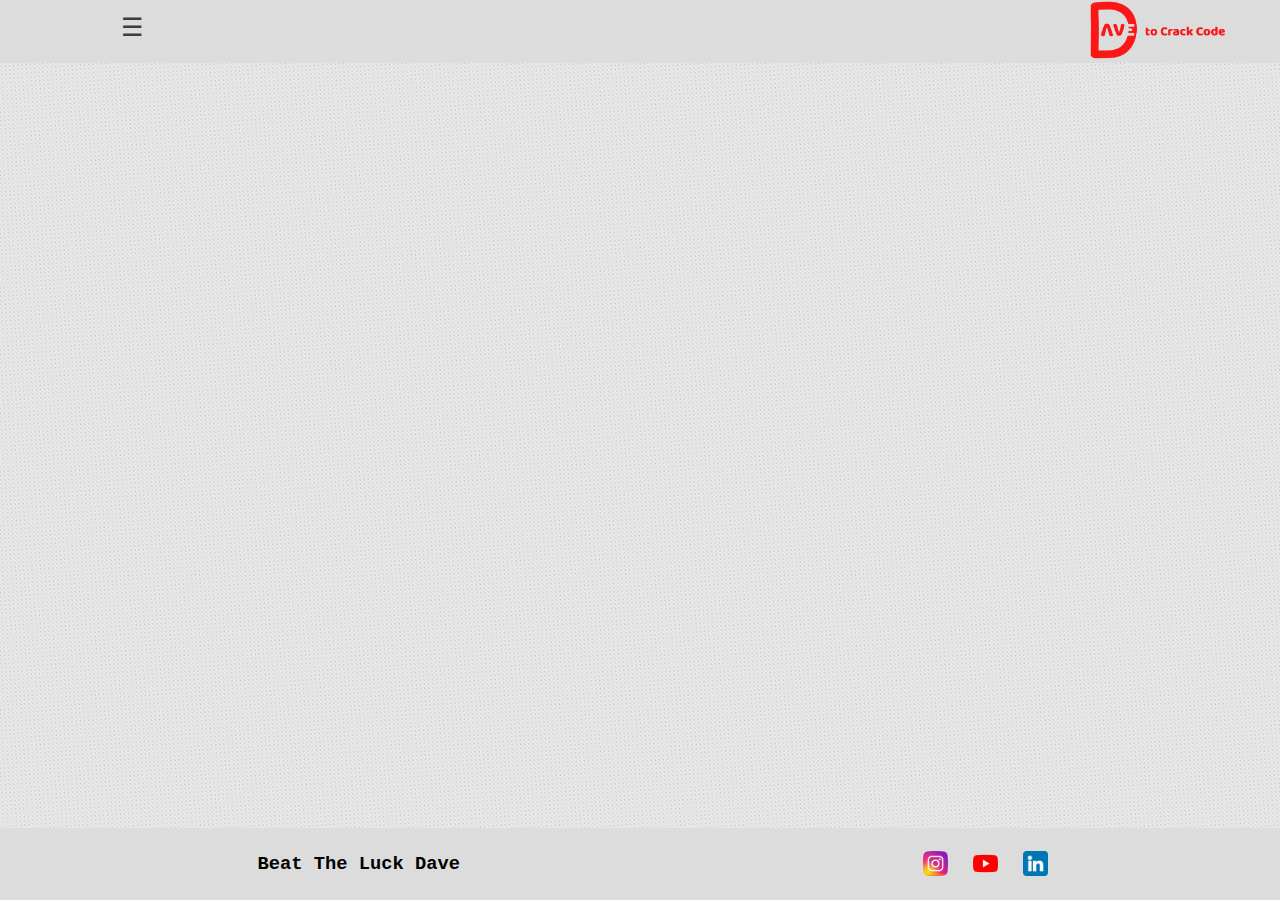
==== index.html @ b446f30b "CHECK" ====
<!DOCTYPE html>
<html lang="en">
<head>
	<link rel="stylesheet" type="text/css" href="style1.css">
	<meta charset="utf-8">
	<meta name="viewport" content="width=device-width, initial-scale=1">
	<title>   Dave</title>
	<link rel="icon" type="image/x-icon" href="favicon.png">

</head>
<body >
	<div class="header" style="background-color: #dcdcdc; opacity: 90%; height: 50px; width: 100%;">
		<div id="mySidepanel" class="sidepanel">
		<a href="javascript:void(0)" style="padding-top: 10px; font-size: larger" class="closebtn" onclick="closeNav()" > × </a>
		<a href="#" style="margin-top: 10%;" >Home</a>
		<a href="menu.html">DSA</a>
		<a href="editor.html">Contest Coding</a>
		<a href="https://www.youtube.com/channel/UC7bzV5BdSTXufiPwLRrjvxA">Youtube</a>
		<a href="#">Contact me</a>
	  </div>
	  <button class="openbtn" onclick="openNav()" style="margin-left: 8%; " >☰ </button>  
	  <div class="logoD"><a href="index.html"><img src="logo.png" ></a></div>
	</div>
	  
	  <script src="script.js"></script>

	

	<div class="videocontent" style="display: flex; flex-direction: row;flex-wrap: wrap;">
		 <div class="videointro">
		<iframe  height="100%" src="https://www.youtube.com/embed/videoseries?list=PLHgb6GkhKlUWlzO187oxshw6yWLvBXC2I" title="YouTube video player" frameborder="0" allow="accelerometer; autoplay; clipboard-write; encrypted-media; gyroscope; picture-in-picture; web-share" allowfullscreen></iframe>
		</div>
     	
		<div class="videointro">
		<iframe height="100%" src="https://www.youtube.com/embed/videoseries?list=PLHgb6GkhKlUWW0s3_kjiDQtAXgfC-4SKL" title="YouTube video player" frameborder="0" allow="accelerometer; autoplay; clipboard-write; encrypted-media; gyroscope; picture-in-picture; web-share" allowfullscreen></iframe>
		</div>
		 <div class="videointro">
			<iframe height="100%" src="https://www.youtube.com/embed/videoseries?list=PLHgb6GkhKlUVMMWCp6CO_YF1vpdt4wskd" title="YouTube video player" frameborder="0" allow="accelerometer; autoplay; clipboard-write; encrypted-media; gyroscope; picture-in-picture; web-share" allowfullscreen></iframe>
		</div>
		 
		<div class="videointro">
			<iframe  height="100%" src="https://www.youtube.com/embed/videoseries?list=PLHgb6GkhKlUVmZA383fqNXUKruZEX1KmG" title="YouTube video player" frameborder="0" allow="accelerometer; autoplay; clipboard-write; encrypted-media; gyroscope; picture-in-picture; web-share" allowfullscreen></iframe>	
		</div>
		
		<div class="videointro">
    		<iframe  height="100%" src="https://www.youtube.com/embed/ZSVUlV48TxI?autoplay=0&muted=1" title="YouTube video player" frameborder="0" allow="accelerometer; autoplay; clipboard-write; encrypted-media; gyroscope; picture-in-picture; web-share" allowfullscreen></iframe>
		</div>
		<div class="videointro">
    		<iframe height="100%" src="https://www.youtube.com/embed/RERYTy4vKmA" title="YouTube video player" frameborder="0" allow="accelerometer; autoplay; clipboard-write; encrypted-media; gyroscope; picture-in-picture; web-share" allowfullscreen></iframe>
        </div>


</div>
  




    	<div class="footer">
			<div class="bottomblock"> 
				Beat The Luck Dave
			</div> 
			<div class="socialmedia">
			<a href="https://www.instagram.com/dave_to_crack_code/"><img src="instagram.png" alt=""></a>
			<a href="https://www.youtube.com/channel/UC7bzV5BdSTXufiPwLRrjvxA"><img src="youtube.png" alt=""></a>
			<a href="https://www.linkedin.com/in/dave-to-crack-code/"><img src="linkedin.png" alt=""></a>
    	</div>
		</div>
		
	
	
	
</body>
</html>
---- style1.css ----
body {
	/* background-color: #202020; */
    font-family: 'Courier New', Courier, monospace;
	zoom: 125%;
	margin: 0px;
	padding: 0px;
	display: flex;
	flex-direction: column;
	justify-content: center;
	justify-items: center;
	/* align-items: center; */
	position: relative;
	background-image: url("bbg1.png");
	min-height: 80vh;
	/* height: fit-content; */
	background-repeat: no-repeat;
	background-attachment: fixed;
	background-position: center;
	background-size: cover;
	-ms-overflow-style: none;  /* Internet Explorer 10+ */
	scrollbar-width: none;  /* Firefox */
}
body::-webkit-scrollbar { 
    display: none;  /* Safari and Chrome */
}



.videointro{
	width: 50%;
	margin-top: 10px;
	margin-bottom: 10px;
	/* margin-left: 10px; */
	display: flex;
	flex-direction: row;
	float: left;
	justify-content: center;
}



/* Side panel */
.header{
	height: auto;
	font-size: 20px;
	position: sticky;
	top: 0px;
	z-index: 1;
}
.logoD{
    height: 55px;
	padding: 0px; 
	margin-right: 20px;
	display: flex;
	/* position: right; */
	/* flex-direction: row; */
	justify-content: right;
	/* width: 10%; */
}
.logoD img{
	height: 48px;
}

.sidepanel {
	width: 0;
	position: fixed;
	z-index: 1;
	/* height: 50%; */
	top: 0;
	left: 0;
	background-color: #dcdcdc;
	overflow-x: hidden;
	transition: 0.5s;
	/* padding-top: 60px; */
	/* padding-bottom: 40px; */
  }
  
 
  
  .sidepanel  a{
	height: 12%;
	display: block;
	transition: 0.3s;
	font-family: 'Courier New', Courier, monospace ;
	font-weight: bold;
	font-size: 25px;
	color: rgb(0, 0, 0);
	text-align: center;
	margin-left: 5px;
	text-decoration: none;
	/* height: 20px; */
	/* padding-top: 10%; */
	padding: 6%;
	/* margin-top: 15px; */
	

}
.sidepanel a:hover{
	font-size:27px;
	color: red;
}

  
  .sidepanel .closebtn {
	position: absolute;
	top: 0;
	right: 25px;
	font-size: 20px;
  }
  
  .openbtn {
	font-size: 20px;
	cursor: pointer;
	background-color: #dcdcdc;
	opacity: 80%;
	color: rgb(0, 0, 0);
	padding: 10px 15px;
	border: none;
	float: left;
  }

  
  .openbtn:hover {
	color: red;
	
  }
  /* ends here */

/*  DSA serial wise topic names css */

.serial{
	display: flex;
	flex-direction: column;
	/* margin-top: 2px; */
	justify-content: center;
	
	padding: 3%;
	font-size: 20px;
	font-weight: bolder;
	font-family: Verdana, Geneva, Tahoma, sans-serif;
	cursor: pointer;
	background-color: #000000;
	color: #ffffff;
	opacity: 70%;
	
}
.serial a{
	text-decoration: none;
	color: #ffffff;
	
}
.serial:hover {
	/* background-color: #000000; */
	opacity: 80%;
	/* font-size: large; */
	color:#ff0000;
	
}
#droparray{
	padding: 0px;
	margin: 0px;
	display: none;
 color: rgb(0, 0, 0);
	/* background-color: 000; */
	
}
#sorting{
	padding: 0px;
	margin: 0px;
	display: none;
 color: rgb(0, 0, 0);
	/* background-color: 000; */
	
}
#Searching{
	padding: 0px;
	margin: 0px;
	
	transition: 0.5s;
	display: none;
 color: rgb(0, 0, 0);
	/* background-color: 000; */
}
#Recursion{
	padding: 0px;
	margin: 0px;
	display: none;
 color: rgb(0, 0, 0);
	/* background-color: 000; */
}
#discriptionblock{
	/* transition: 0.51s; */
	
	display: none;
	width: 100%;
	height: 20%;
}
.discription{
	/* transition: 0.51s; */
	/* position: relative; */
	padding-top: 3%;
	padding-bottom: 3%;
	display: flex;
	font-family: Verdana, Geneva, Tahoma, sans-serif;
	height: 200px;
	width: 90%;
	margin-left: 5%;
	justify-content: center;
	background-color: #000000;
	opacity: 90%;
	color: rgb(255, 255, 255);
	
}
.discription_video{
	
	width: 40%;
	display: flex;
	float: left;
	flex-direction: row;
	justify-content: center;
	
}
.textdiscriptionvideo{
	/* transition: 0.51s; */
	
	display: flex;
	font-size: 15px;
    flex-wrap: wrap;
	height: 100%;
	margin-left: 10px;
	width: 40%;
	line-height: normal;
	/* padding-top: 5%; */
    /* background-color: #ffffff; */
}


#drop1 ul li a{
	width: 100%;
padding-top: 10px;
padding-bottom: 10px;
margin-top: 15px;
	display: block;
	text-decoration: none;
	color: antiquewhite;
}
#drop1 ul li a:hover{
	/* background-color: rgb(255, 255, 255); */
	color: red;
	opacity: 100%;
}


/* DSA serial ends here */

/* footer from here */
.footer{
	/* position: inherit;
top:80%; */
margin-top: auto;
/* bottom: 0px; */
	background-color: #dcdcdc;
	/* opacity: 80%; */
	display: flex;
    /* margin-top: 40px; */
	justify-content: center;
	
	text-align: center;
	width: 100%;
	height: auto;

}
.socialmedia{
	display: flex;
	/* flex-direction: row-; */
	justify-content: right;
	gap: 20px;
	width: auto;
	height: 30px;
	/* margin-left: 70%; */
	
}

.socialmedia img{
	height: 20px;
   padding-top: 18px;
}
 .socialmedia a{
	text-decoration: none;
 }
 .bottomblock{
	color: rgb(0, 0, 0);
	text-align:  left ;
	width: 50%;
	/* padding-top: 150px; */
	padding: 20px;
	font-size: 15px;
	font-weight: bold;
	
	
	
}

/* Fotter ends here */


/* code editor */


@media (max-width: 794px){
	body{
		background-image: url('bg790.png');
	}
	.serial{
		font-size: 15px;
	}
	.bottomblock{
		font-size: 10px;
	}
	.videointro{
		width: 80%;
		margin-left: 10%;
	}
	.socialmedia img{
		height: 15px;
	}
	.discription{
		flex-direction: column;
		height: 60%;
	}
	.discription_video{
		width: 90%;
		padding-left: 5%;
		margin-top: 10px;
		margin-bottom: 10px;
	}
	.textdiscriptionvideo{
		width: 90%;
	}
}
@media (max-width: 412px) {
	body{
		background-image: url('bg300.png');
	}
	
	
}
@media (max-width: 300px) {
	body{
		background-image: url('bg300.png');
	}
	
	
}
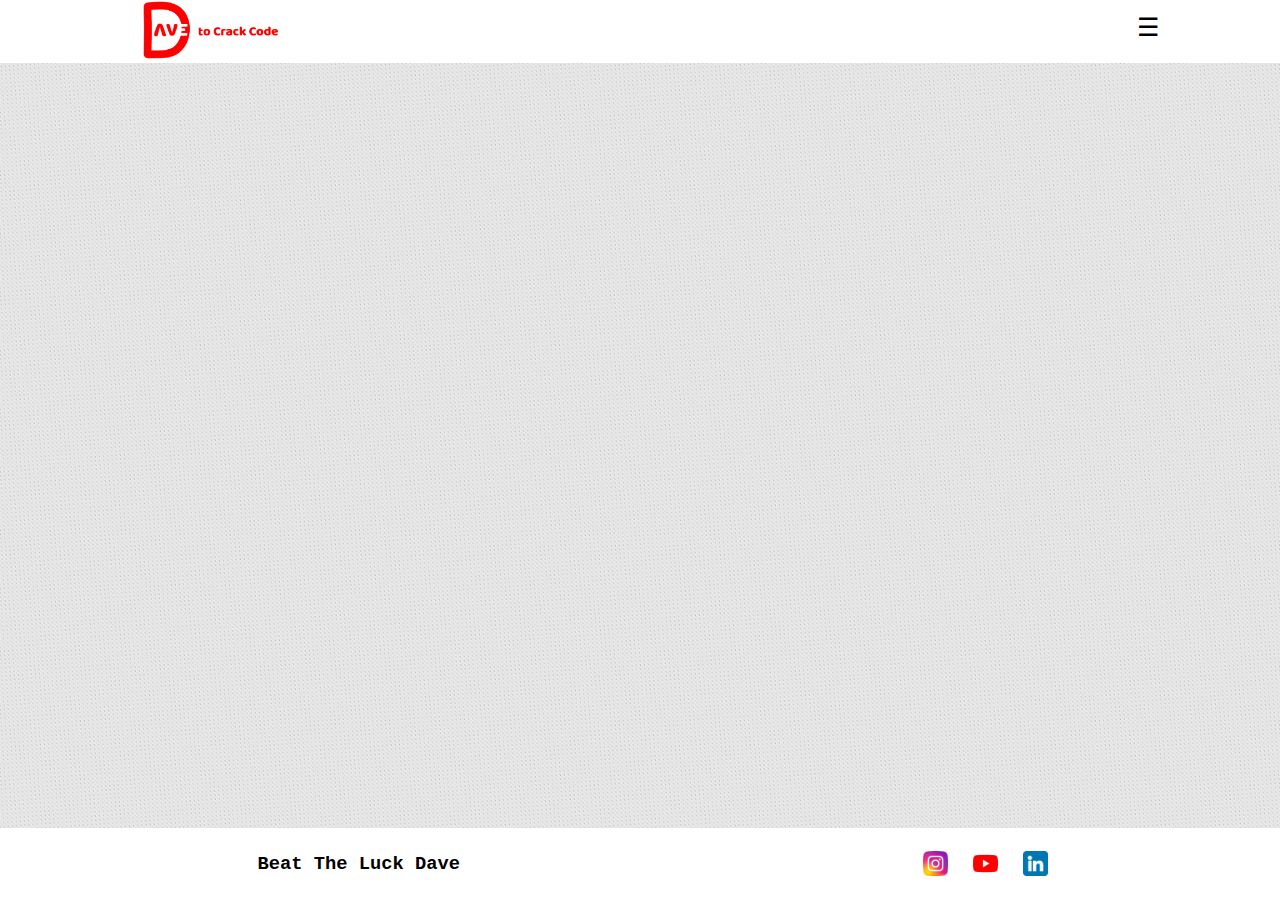
==== commit 6e90dccf: "change logo to left" ====
--- a/index.html
+++ b/index.html
@@ -4,22 +4,22 @@
 	<link rel="stylesheet" type="text/css" href="style1.css">
 	<meta charset="utf-8">
 	<meta name="viewport" content="width=device-width, initial-scale=1">
-	<title>   Dave</title>
+	<title>Dave</title>
 	<link rel="icon" type="image/x-icon" href="favicon.png">
 
 </head>
 <body >
-	<div class="header" style="background-color: #dcdcdc; opacity: 90%; height: 50px; width: 100%;">
+	<div class="header" style="background-color: #ffffff; opacity: 100%; height: 50px; width: 100%;">
 		<div id="mySidepanel" class="sidepanel">
 		<a href="javascript:void(0)" style="padding-top: 10px; font-size: larger" class="closebtn" onclick="closeNav()" > × </a>
-		<a href="#" style="margin-top: 10%;" >Home</a>
+		<a href="#" style="margin-top: 50px;" >Home</a>
 		<a href="menu.html">DSA</a>
 		<a href="editor.html">Contest Coding</a>
 		<a href="https://www.youtube.com/channel/UC7bzV5BdSTXufiPwLRrjvxA">Youtube</a>
 		<a href="#">Contact me</a>
 	  </div>
-	  <button class="openbtn" onclick="openNav()" style="margin-left: 8%; " >☰ </button>  
-	  <div class="logoD"><a href="index.html"><img src="logo.png" ></a></div>
+	  <div class="logoD"><a href="#"><img src="logo.png" ></a></div>
+	  <button class="openbtn" onclick="openNav()"  >☰ </button>  
 	</div>
 	  
 	  <script src="script.js"></script>
--- a/style1.css
+++ b/style1.css
@@ -50,11 +50,11 @@
 .logoD{
     height: 55px;
 	padding: 0px; 
-	margin-right: 20px;
+	margin-left: 10%;
 	display: flex;
 	/* position: right; */
-	/* flex-direction: row; */
-	justify-content: right;
+	float: left;
+	justify-content: left;
 	/* width: 10%; */
 }
 .logoD img{
@@ -67,8 +67,9 @@
 	z-index: 1;
 	/* height: 50%; */
 	top: 0;
-	left: 0;
-	background-color: #dcdcdc;
+	right: 0;
+	background-color: #ffffff;
+	opacity: 90%;
 	overflow-x: hidden;
 	transition: 0.5s;
 	/* padding-top: 60px; */
@@ -78,19 +79,19 @@
  
   
   .sidepanel  a{
-	height: 12%;
+	height: 9%;
 	display: block;
 	transition: 0.3s;
 	font-family: 'Courier New', Courier, monospace ;
 	font-weight: bold;
-	font-size: 25px;
+	font-size: 20px;
 	color: rgb(0, 0, 0);
 	text-align: center;
 	margin-left: 5px;
 	text-decoration: none;
 	/* height: 20px; */
 	/* padding-top: 10%; */
-	padding: 6%;
+	padding: 3%;
 	/* margin-top: 15px; */
 	
 
@@ -104,15 +105,20 @@
   .sidepanel .closebtn {
 	position: absolute;
 	top: 0;
-	right: 25px;
+	left: 25px;
 	font-size: 20px;
   }
   
   .openbtn {
+	display: flex;
+	position: fixed;
+	right: 8%;
+	/* top: 10px; */
+		/* margin-left: 62%; */
 	font-size: 20px;
 	cursor: pointer;
-	background-color: #dcdcdc;
-	opacity: 80%;
+	background-color: #ffffff;
+	/* opacity: 80%; */
 	color: rgb(0, 0, 0);
 	padding: 10px 15px;
 	border: none;
@@ -139,19 +145,19 @@
 	font-weight: bolder;
 	font-family: Verdana, Geneva, Tahoma, sans-serif;
 	cursor: pointer;
-	background-color: #000000;
-	color: #ffffff;
+	background-color: #ffffff;
+	color: #000000;
 	opacity: 70%;
 	
 }
 .serial a{
 	text-decoration: none;
-	color: #ffffff;
+	color: #000000;
 	
 }
 .serial:hover {
 	/* background-color: #000000; */
-	opacity: 80%;
+	opacity: 100%;
 	/* font-size: large; */
 	color:#ff0000;
 	
@@ -190,7 +196,6 @@
 }
 #discriptionblock{
 	/* transition: 0.51s; */
-	
 	display: none;
 	width: 100%;
 	height: 20%;
@@ -198,9 +203,12 @@
 .discription{
 	/* transition: 0.51s; */
 	/* position: relative; */
+	margin-top: 2%;
+	margin-bottom: 2%;
 	padding-top: 3%;
 	padding-bottom: 3%;
 	display: flex;
+	border-radius: 20px;
 	font-family: Verdana, Geneva, Tahoma, sans-serif;
 	height: 200px;
 	width: 90%;
@@ -259,7 +267,7 @@
 top:80%; */
 margin-top: auto;
 /* bottom: 0px; */
-	background-color: #dcdcdc;
+	background-color: #ffffff;
 	/* opacity: 80%; */
 	display: flex;
     /* margin-top: 40px; */
@@ -337,6 +345,12 @@
 	.textdiscriptionvideo{
 		width: 90%;
 	}
+	.sidepanel a{
+		font-size: large;
+	}
+	.sidepanel a:hover{
+		font-size: medium;
+	}
 }
 @media (max-width: 412px) {
 	body{
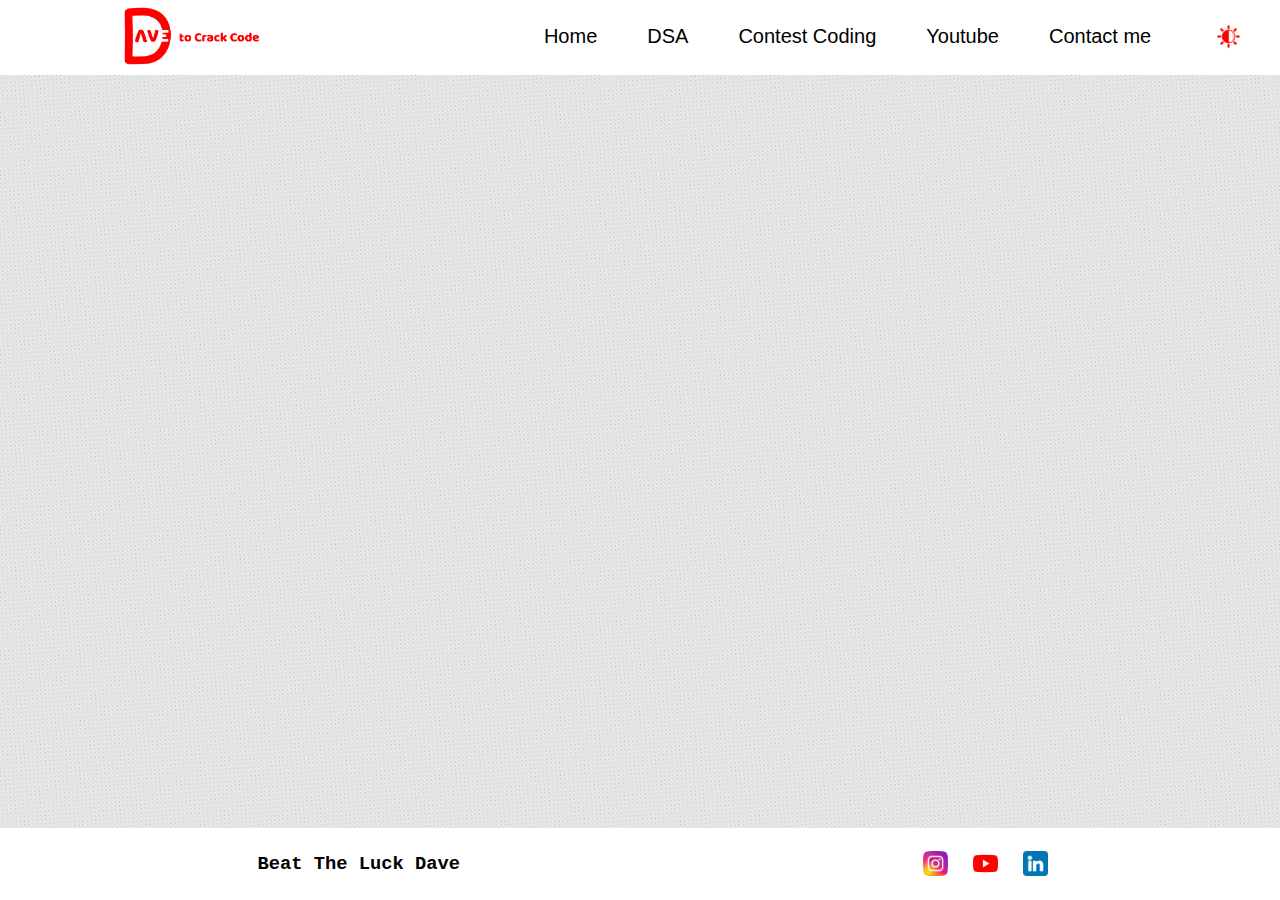
==== commit 261c46db: "darkmode loading" ====
--- a/index.html
+++ b/index.html
@@ -9,17 +9,30 @@
 
 </head>
 <body >
-	<div class="header" style="background-color: #ffffff; opacity: 100%; height: 50px; width: 100%;">
+	<div  id="header">
+		
+		<!-- phone -->
 		<div id="mySidepanel" class="sidepanel">
-		<a href="javascript:void(0)" style="padding-top: 10px; font-size: larger" class="closebtn" onclick="closeNav()" > × </a>
-		<a href="#" style="margin-top: 50px;" >Home</a>
-		<a href="menu.html">DSA</a>
-		<a href="editor.html">Contest Coding</a>
-		<a href="https://www.youtube.com/channel/UC7bzV5BdSTXufiPwLRrjvxA">Youtube</a>
-		<a href="#">Contact me</a>
+		<a href="javascript:void(0)" style="padding-top: 10px; font-size: larger; color: red;" class="closebtn" onclick="closeNav()" > × </a>
+		
+		<div id="modeicon" onclick="changemod()"><img src="dark-mode.png" style="height: 20px; " alt=""></div>
+		<a href="index.html" class="textmode" >Home</a>
+		<a href="menu.html" class="textmode">DSA</a>
+		<a href="editor.html" class="textmode">Contest Coding</a>
+		<a href="https://www.youtube.com/channel/UC7bzV5BdSTXufiPwLRrjvxA" class="textmode">Youtube</a>
+		<a href="#" class="textmode">Contact me</a>
 	  </div>
 	  <div class="logoD"><a href="#"><img src="logo.png" ></a></div>
-	  <button class="openbtn" onclick="openNav()"  >☰ </button>  
+	  <!-- dekstop -->
+	  <div class="head_container">
+		  <div id="modeicon" style="margin-top: 2.4%; padding-top: 0px; padding-bottom: 0px;"  onclick="changemod()" style="margin-right: 8%;" > <img src="dark-mode.png" style="height: 20px; " alt=""></div>
+		  <div class="headerelements"><a  class="textmode" href="#">Contact me</a></div>
+		  <div class="headerelements"><a class="textmode"  href="https://www.youtube.com/channel/UC7bzV5BdSTXufiPwLRrjvxA">Youtube</a></div>
+		  <div class="headerelements"><a class="textmode" href="editor.html">Contest Coding</a></div>
+		  <div class="headerelements"><a class="textmode" href="menu.html">DSA</a></div>
+		  <div class="headerelements"><a class="textmode" href="index.html" >Home</a> </div>
+	 </div>
+	  <button class="openbtn textmode" onclick="openNav()"  >☰ </button>  
 	</div>
 	  
 	  <script src="script.js"></script>
@@ -56,8 +69,8 @@
 
 
 
-    	<div class="footer">
-			<div class="bottomblock"> 
+    	<div id="footer" >
+			<div class="bottomblock textmode"> 
 				Beat The Luck Dave
 			</div> 
 			<div class="socialmedia">
--- a/style1.css
+++ b/style1.css
@@ -39,18 +39,49 @@
 
 
 
-/* Side panel */
-.header{
+/* Dekstop header */
+#header{
+	background-color: white; opacity: 100%; height: 50px; width: 100%;
+	display: flex;
+	flex-direction: row;
 	height: auto;
-	font-size: 20px;
 	position: sticky;
 	top: 0px;
 	z-index: 1;
 }
+.head_container{
+	display: flex;
+	width: 100%;
+	flex-direction: row-reverse;
+	/* flex-wrap: nowrap; */
+}
+.headerelements{
+	/* margin-left: 4%; */
+	display: flex;
+	justify-content: center;
+	height: auto;
+	float: left;
+	font-family: Rubik,sans-serif;
+	/* width: auto; */
+	cursor: pointer;
+	padding: 20px;
+	vertical-align: middle;
+	/* margin-top: 8px; */
+}
+.headerelements a{
+	color: black;
+	text-decoration: none;
+}
+.headerelements a:hover{
+	
+	color: red;
+	/* font-size: large; */
+}
 .logoD{
-    height: 55px;
-	padding: 0px; 
-	margin-left: 10%;
+    height: 50px;
+	padding: 5px; 
+	margin-left: 8%;
+	/* margin-top: 5px; */
 	display: flex;
 	/* position: right; */
 	float: left;
@@ -61,43 +92,57 @@
 	height: 48px;
 }
 
+/* side panel for mobile */
 .sidepanel {
 	width: 0;
 	position: fixed;
 	z-index: 1;
 	/* height: 50%; */
+	display: flex;
+	flex-direction: column;
 	top: 0;
 	right: 0;
-	background-color: #ffffff;
+	background-color: white;
 	opacity: 90%;
 	overflow-x: hidden;
 	transition: 0.5s;
-	/* padding-top: 60px; */
-	/* padding-bottom: 40px; */
+	
   }
   
  
-  
   .sidepanel  a{
 	height: 9%;
-	display: block;
+	display: flex;
 	transition: 0.3s;
 	font-family: 'Courier New', Courier, monospace ;
 	font-weight: bold;
-	font-size: 20px;
+	font-size: 15px;
 	color: rgb(0, 0, 0);
 	text-align: center;
-	margin-left: 5px;
+	justify-content: center;
+	/* margin-left: 5px; */
 	text-decoration: none;
 	/* height: 20px; */
 	/* padding-top: 10%; */
-	padding: 3%;
+	padding: 4%;
 	/* margin-top: 15px; */
 	
 
 }
+#modeicon{
+	margin-top: 50px;
+	height: 9%;
+	display: flex;
+	justify-content: center;
+	padding: 4%;
+	/* transition: 0.3s; */
+	/* float: left; */
+	font-family: 'Courier New', Courier, monospace ;
+	text-align: center;
+	cursor: pointer;
+}
 .sidepanel a:hover{
-	font-size:27px;
+	font-size: 16px;
 	color: red;
 }
 
@@ -110,14 +155,15 @@
   }
   
   .openbtn {
-	display: flex;
+
+	display: none;
 	position: fixed;
 	right: 8%;
 	/* top: 10px; */
 		/* margin-left: 62%; */
 	font-size: 20px;
 	cursor: pointer;
-	background-color: #ffffff;
+    background: none;
 	/* opacity: 80%; */
 	color: rgb(0, 0, 0);
 	padding: 10px 15px;
@@ -198,7 +244,7 @@
 	/* transition: 0.51s; */
 	display: none;
 	width: 100%;
-	height: 20%;
+	height: 30%;
 }
 .discription{
 	/* transition: 0.51s; */
@@ -211,8 +257,8 @@
 	border-radius: 20px;
 	font-family: Verdana, Geneva, Tahoma, sans-serif;
 	height: 200px;
-	width: 90%;
-	margin-left: 5%;
+	width: 80%;
+	margin-left: 10%;
 	justify-content: center;
 	background-color: #000000;
 	opacity: 90%;
@@ -262,12 +308,12 @@
 /* DSA serial ends here */
 
 /* footer from here */
-.footer{
+#footer{
 	/* position: inherit;
 top:80%; */
 margin-top: auto;
 /* bottom: 0px; */
-	background-color: #ffffff;
+	background-color: white;
 	/* opacity: 80%; */
 	display: flex;
     /* margin-top: 40px; */
@@ -315,10 +361,7 @@
 /* code editor */
 
 
-@media (max-width: 794px){
-	body{
-		background-image: url('bg790.png');
-	}
+@media (max-width: 861px){
 	.serial{
 		font-size: 15px;
 	}
@@ -345,24 +388,12 @@
 	.textdiscriptionvideo{
 		width: 90%;
 	}
-	.sidepanel a{
-		font-size: large;
-	}
-	.sidepanel a:hover{
-		font-size: medium;
-	}
-}
-@media (max-width: 412px) {
-	body{
-		background-image: url('bg300.png');
-	}
-	
-	
-}
-@media (max-width: 300px) {
-	body{
-		background-image: url('bg300.png');
-	}
-	
-	
-}
+	
+	.openbtn{
+		display: flex;
+	}
+	.head_container{
+		display: none;
+	}
+}
+
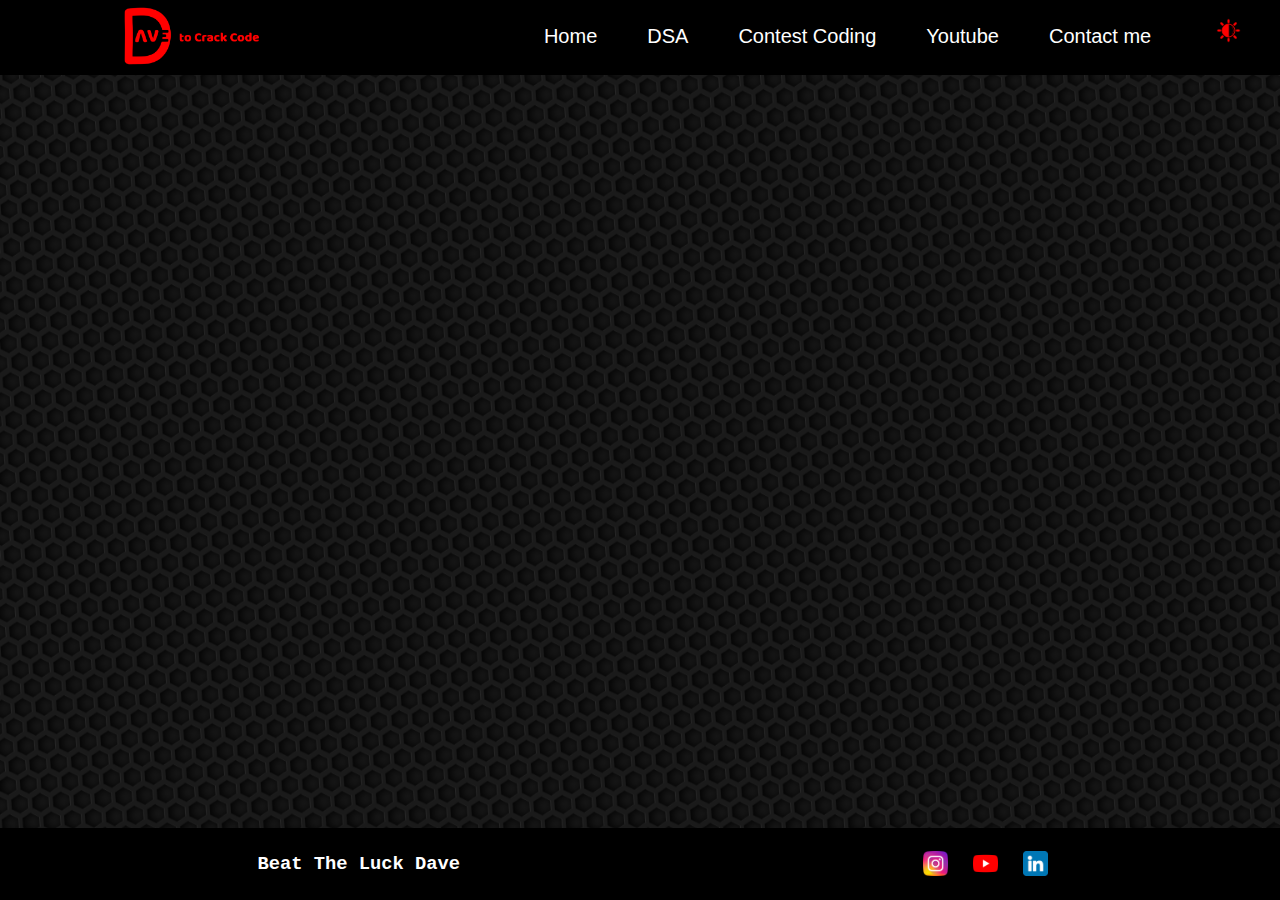
==== commit b9463e34: "dark mode fixed, arranged" ====
--- a/index.html
+++ b/index.html
@@ -5,27 +5,27 @@
 	<meta charset="utf-8">
 	<meta name="viewport" content="width=device-width, initial-scale=1">
 	<title>Dave</title>
-	<link rel="icon" type="image/x-icon" href="favicon.png">
+	<link rel="icon" type="image/x-icon" href="images/favicon.png">
 
 </head>
-<body >
+<body onload="changemode1()" >
 	<div  id="header">
 		
 		<!-- phone -->
 		<div id="mySidepanel" class="sidepanel">
 		<a href="javascript:void(0)" style="padding-top: 10px; font-size: larger; color: red;" class="closebtn" onclick="closeNav()" > × </a>
 		
-		<div id="modeicon" onclick="changemod()"><img src="dark-mode.png" style="height: 20px; " alt=""></div>
-		<a href="index.html" class="textmode" >Home</a>
+		<div id="modeicon" onclick="changemod()"><img src="images/dark-mode.png" style="height: 20px; " alt=""></div>
+		<a href="#" class="textmode" >Home</a>
 		<a href="menu.html" class="textmode">DSA</a>
 		<a href="editor.html" class="textmode">Contest Coding</a>
 		<a href="https://www.youtube.com/channel/UC7bzV5BdSTXufiPwLRrjvxA" class="textmode">Youtube</a>
 		<a href="#" class="textmode">Contact me</a>
 	  </div>
-	  <div class="logoD"><a href="#"><img src="logo.png" ></a></div>
+	  <div class="logoD"><a href="#"><img src="images/logo.png" ></a></div>
 	  <!-- dekstop -->
 	  <div class="head_container">
-		  <div id="modeicon" style="margin-top: 2.4%; padding-top: 0px; padding-bottom: 0px;"  onclick="changemod()" style="margin-right: 8%;" > <img src="dark-mode.png" style="height: 20px; " alt=""></div>
+		  <div id="modeicon" style="margin-top: 1.8%; padding-top: 0px; padding-bottom: 0px;"  onclick="changemod()" style="margin-right: 8%;" > <img src="images/dark-mode.png" style="height: 20px; " alt=""></div>
 		  <div class="headerelements"><a  class="textmode" href="#">Contact me</a></div>
 		  <div class="headerelements"><a class="textmode"  href="https://www.youtube.com/channel/UC7bzV5BdSTXufiPwLRrjvxA">Youtube</a></div>
 		  <div class="headerelements"><a class="textmode" href="editor.html">Contest Coding</a></div>
@@ -34,8 +34,19 @@
 	 </div>
 	  <button class="openbtn textmode" onclick="openNav()"  >☰ </button>  
 	</div>
-	  
+	 
 	  <script src="script.js"></script>
+   <!-- Loading Page -->
+	<div id="loading">
+		<table>
+			<tr style="text-align: center;">
+				<td><img src="images/load_logo.png" style="height: 50px;" alt=""></td>
+		    </tr>
+			<tr>
+				<td><h1 style="display: block;">Loading...</h1></td>
+			</tr>
+		</table>
+	</div>
 
 	
 
@@ -74,9 +85,9 @@
 				Beat The Luck Dave
 			</div> 
 			<div class="socialmedia">
-			<a href="https://www.instagram.com/dave_to_crack_code/"><img src="instagram.png" alt=""></a>
-			<a href="https://www.youtube.com/channel/UC7bzV5BdSTXufiPwLRrjvxA"><img src="youtube.png" alt=""></a>
-			<a href="https://www.linkedin.com/in/dave-to-crack-code/"><img src="linkedin.png" alt=""></a>
+			<a href="https://www.instagram.com/dave_to_crack_code/"><img src="images/instagram.png" alt=""></a>
+			<a href="https://www.youtube.com/channel/UC7bzV5BdSTXufiPwLRrjvxA"><img src="images/youtube.png" alt=""></a>
+			<a href="https://www.linkedin.com/in/dave-to-crack-code/"><img src="images/linkedin.png" alt=""></a>
     	</div>
 		</div>
 		
--- a/style1.css
+++ b/style1.css
@@ -10,7 +10,7 @@
 	justify-items: center;
 	/* align-items: center; */
 	position: relative;
-	background-image: url("bbg1.png");
+	background-image: url("images/bbg1.png");
 	min-height: 80vh;
 	/* height: fit-content; */
 	background-repeat: no-repeat;
@@ -177,7 +177,27 @@
 	
   }
   /* ends here */
-
+/* Loading css */
+#loading {
+	display: flex;
+	align-items: center;
+	justify-content: center;
+	position: fixed;
+	top: 0;
+	left: 0;
+	width: 100%;
+	height: 100%;
+	background-color: rgb(255, 255, 255);
+	/* opacity: 97%; */
+	z-index: 9999;
+}
+
+#loading h1 {
+	font-size:x-large;
+	font-weight: bold;
+	color: #000000;
+}
+/* ends here */
 /*  DSA serial wise topic names css */
 
 .serial{
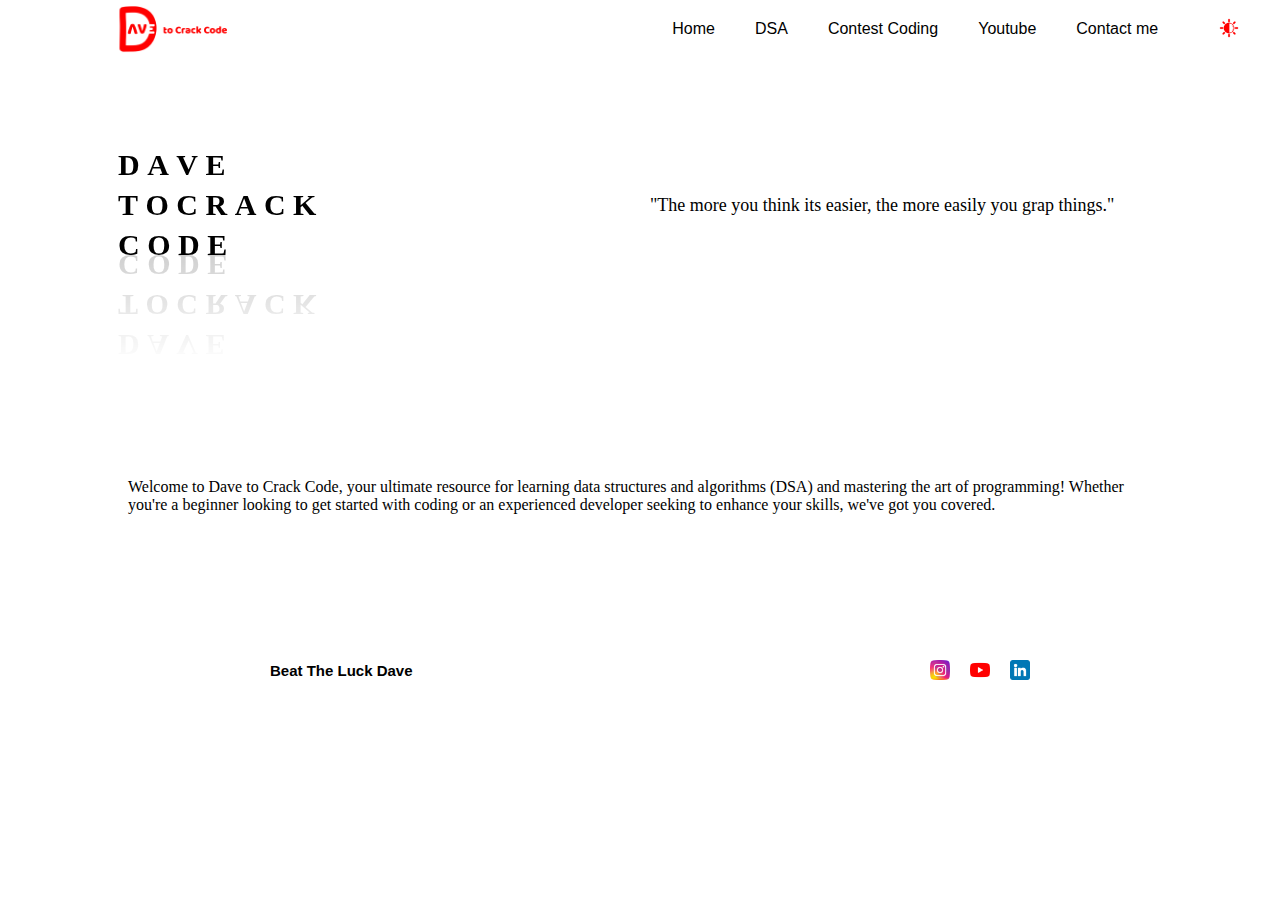
==== commit 77d4346f: "updates" ====
--- a/index.html
+++ b/index.html
@@ -1,98 +1,166 @@
 <!DOCTYPE html>
 <html lang="en">
-<head>
-	<link rel="stylesheet" type="text/css" href="style1.css">
-	<meta charset="utf-8">
-	<meta name="viewport" content="width=device-width, initial-scale=1">
-	<title>Dave</title>
-	<link rel="icon" type="image/x-icon" href="images/favicon.png">
+	<head>
+		<link rel="stylesheet" type="text/css" href="style1.css">
+		<meta charset="utf-8">
+		<meta name="viewport" content="width=device-width, initial-scale=1">
+		<title>Dave</title>
+		<link rel="icon" type="image/x-icon" href="images/favicon.png">
 
-</head>
-<body onload="changemode1()" >
-	<div  id="header">
-		
-		<!-- phone -->
-		<div id="mySidepanel" class="sidepanel">
-		<a href="javascript:void(0)" style="padding-top: 10px; font-size: larger; color: red;" class="closebtn" onclick="closeNav()" > × </a>
-		
-		<div id="modeicon" onclick="changemod()"><img src="images/dark-mode.png" style="height: 20px; " alt=""></div>
-		<a href="#" class="textmode" >Home</a>
-		<a href="menu.html" class="textmode">DSA</a>
-		<a href="editor.html" class="textmode">Contest Coding</a>
-		<a href="https://www.youtube.com/channel/UC7bzV5BdSTXufiPwLRrjvxA" class="textmode">Youtube</a>
-		<a href="#" class="textmode">Contact me</a>
-	  </div>
-	  <div class="logoD"><a href="#"><img src="images/logo.png" ></a></div>
-	  <!-- dekstop -->
-	  <div class="head_container">
-		  <div id="modeicon" style="margin-top: 1.8%; padding-top: 0px; padding-bottom: 0px;"  onclick="changemod()" style="margin-right: 8%;" > <img src="images/dark-mode.png" style="height: 20px; " alt=""></div>
-		  <div class="headerelements"><a  class="textmode" href="#">Contact me</a></div>
-		  <div class="headerelements"><a class="textmode"  href="https://www.youtube.com/channel/UC7bzV5BdSTXufiPwLRrjvxA">Youtube</a></div>
-		  <div class="headerelements"><a class="textmode" href="editor.html">Contest Coding</a></div>
-		  <div class="headerelements"><a class="textmode" href="menu.html">DSA</a></div>
-		  <div class="headerelements"><a class="textmode" href="index.html" >Home</a> </div>
-	 </div>
-	  <button class="openbtn textmode" onclick="openNav()"  >☰ </button>  
-	</div>
-	 
-	  <script src="script.js"></script>
-   <!-- Loading Page -->
-	<div id="loading">
-		<table>
-			<tr style="text-align: center;">
-				<td><img src="images/load_logo.png" style="height: 50px;" alt=""></td>
-		    </tr>
-			<tr>
-				<td><h1 style="display: block;">Loading...</h1></td>
-			</tr>
-		</table>
-	</div>
+	</head>
+	<body onload="changemode1()">
+		<div id="header">
 
-	
+			<!-- phone -->
+			<div id="mySidepanel" class="sidepanel">
+				<a href="javascript:void(0)" style="padding-top: 10px; font-size: larger;
+					color: red;" class="closebtn" onclick="closeNav()"> × </a>
 
-	<div class="videocontent" style="display: flex; flex-direction: row;flex-wrap: wrap;">
-		 <div class="videointro">
-		<iframe  height="100%" src="https://www.youtube.com/embed/videoseries?list=PLHgb6GkhKlUWlzO187oxshw6yWLvBXC2I" title="YouTube video player" frameborder="0" allow="accelerometer; autoplay; clipboard-write; encrypted-media; gyroscope; picture-in-picture; web-share" allowfullscreen></iframe>
+				<div id="modeicon" onclick="changemod()"><img src="images/dark-mode.png"
+						style="height: 20px; " alt=""></div>
+				<a href="#" class="textmode">Home</a>
+				<a href="menu.html" class="textmode">DSA</a>
+				<a href="editor.html" class="textmode">Contest Coding</a>
+				<a href="https://www.youtube.com/channel/UC7bzV5BdSTXufiPwLRrjvxA"
+					class="textmode">Youtube</a>
+				<a href="contact.html" class="textmode">Contact me</a>
+			</div>
+			<div class="logoD"><a href="#"><img src="images/logo.png"></a></div>
+
+			<!-- dekstop -->
+			<div class="head_container">
+				<div id="modeicon" style="margin-top: 1.8%; padding-top: 0px;
+					padding-bottom: 0px;" onclick="changemod()" style="margin-right: 8%;"> <img
+						src="images/dark-mode.png" style="height: 20px; " alt=""></div>
+				<div class="headerelements"><a class="textmode" href="contact.html">Contact me</a></div>
+				<div class="headerelements"><a class="textmode"
+						href="https://www.youtube.com/channel/UC7bzV5BdSTXufiPwLRrjvxA">Youtube</a></div>
+				<div class="headerelements"><a class="textmode" href="editor.html">Contest
+						Coding</a></div>
+				<div class="headerelements"><a class="textmode" href="menu.html">DSA</a></div>
+				<div class="headerelements"><a class="textmode" href="index.html">Home</a>
+				</div>
+			</div>
+			<button class="openbtn textmode" onclick="openNav()">☰ </button>
 		</div>
-     	
-		<div class="videointro">
-		<iframe height="100%" src="https://www.youtube.com/embed/videoseries?list=PLHgb6GkhKlUWW0s3_kjiDQtAXgfC-4SKL" title="YouTube video player" frameborder="0" allow="accelerometer; autoplay; clipboard-write; encrypted-media; gyroscope; picture-in-picture; web-share" allowfullscreen></iframe>
+
+		<script src="script.js"></script>
+
+		<!-- Loading Page -->
+		<div id="loading">
+			<table>
+				<tr style="text-align: center;">
+					<td><img src="images/load_logo.png" style="height: 50px;" alt=""></td>
+				</tr>
+				<tr>
+					<td><h1 style="display: block;">Loading...</h1></td>
+				</tr>
+			</table>
 		</div>
-		 <div class="videointro">
-			<iframe height="100%" src="https://www.youtube.com/embed/videoseries?list=PLHgb6GkhKlUVMMWCp6CO_YF1vpdt4wskd" title="YouTube video player" frameborder="0" allow="accelerometer; autoplay; clipboard-write; encrypted-media; gyroscope; picture-in-picture; web-share" allowfullscreen></iframe>
-		</div>
-		 
-		<div class="videointro">
-			<iframe  height="100%" src="https://www.youtube.com/embed/videoseries?list=PLHgb6GkhKlUVmZA383fqNXUKruZEX1KmG" title="YouTube video player" frameborder="0" allow="accelerometer; autoplay; clipboard-write; encrypted-media; gyroscope; picture-in-picture; web-share" allowfullscreen></iframe>	
-		</div>
-		
-		<div class="videointro">
-    		<iframe  height="100%" src="https://www.youtube.com/embed/ZSVUlV48TxI?autoplay=0&muted=1" title="YouTube video player" frameborder="0" allow="accelerometer; autoplay; clipboard-write; encrypted-media; gyroscope; picture-in-picture; web-share" allowfullscreen></iframe>
-		</div>
-		<div class="videointro">
-    		<iframe height="100%" src="https://www.youtube.com/embed/RERYTy4vKmA" title="YouTube video player" frameborder="0" allow="accelerometer; autoplay; clipboard-write; encrypted-media; gyroscope; picture-in-picture; web-share" allowfullscreen></iframe>
-        </div>
 
 
-</div>
-  
+        <div id="discriptionblock" >
+			<div class="discription" style="height: 15em;">
+				<div class="waviy">
+					<span style="--i:1">D</span>
+					<span style="--i:2">A</span>
+					<span style="--i:3">V</span>
+					<span style="--i:4">E</span> <br>
+					<span style="--i:5">T</span>
+					<span style="--i:6">O</span>
+					<span style="--i:7">C</span>
+					<span style="--i:8">R</span>
+					<span style="--i:9">A</span>
+					<span style="--i:10">C</span> 
+					<span style="--i:11">K</span> <br>
+					<span style="--i:12">C</span>
+					<span style="--i:13">O</span>
+					<span style="--i:14">D</span>
+					<span style="--i:15">E</span> 
+				 
+				   </div>
+			</div>
+			
+				<div class="discription">
+					"The more you think its easier, the more easily you grap things."
+				</div>
+			
+		</div>
+		<div id="discriptionblock" style="padding: 10%; width: 80%; ">
+			Welcome to Dave to Crack Code, your ultimate resource for learning data structures and algorithms (DSA) and mastering the art of programming! Whether you're a beginner looking to
+					 get started with coding or an experienced developer seeking to enhance your skills, we've got you covered.
+		</div>
+
+		<!-- <div class="videocontent" style="display: flex; flex-direction: row;flex-wrap:
+			wrap;">
+			<div class="videointro">
+				<iframe height="100%"
+					src="https://www.youtube.com/embed/videoseries?list=PLHgb6GkhKlUWlzO187oxshw6yWLvBXC2I"
+					title="YouTube video player" frameborder="0" allow="accelerometer;
+					autoplay; clipboard-write; encrypted-media; gyroscope; picture-in-picture;
+					web-share" allowfullscreen></iframe>
+			</div>
+
+			<div class="videointro">
+				<iframe height="100%"
+					src="https://www.youtube.com/embed/videoseries?list=PLHgb6GkhKlUWW0s3_kjiDQtAXgfC-4SKL"
+					title="YouTube video player" frameborder="0" allow="accelerometer;
+					autoplay; clipboard-write; encrypted-media; gyroscope; picture-in-picture;
+					web-share" allowfullscreen></iframe>
+			</div>
+			<div class="videointro">
+				<iframe height="100%"
+					src="https://www.youtube.com/embed/videoseries?list=PLHgb6GkhKlUVMMWCp6CO_YF1vpdt4wskd"
+					title="YouTube video player" frameborder="0" allow="accelerometer;
+					autoplay; clipboard-write; encrypted-media; gyroscope; picture-in-picture;
+					web-share" allowfullscreen></iframe>
+			</div>
+
+			<div class="videointro">
+				<iframe height="100%"
+					src="https://www.youtube.com/embed/videoseries?list=PLHgb6GkhKlUVmZA383fqNXUKruZEX1KmG"
+					title="YouTube video player" frameborder="0" allow="accelerometer;
+					autoplay; clipboard-write; encrypted-media; gyroscope; picture-in-picture;
+					web-share" allowfullscreen></iframe>
+			</div>
+
+			<div class="videointro">
+				<iframe height="100%"
+					src="https://www.youtube.com/embed/ZSVUlV48TxI?autoplay=0&muted=1"
+					title="YouTube video player" frameborder="0" allow="accelerometer;
+					autoplay; clipboard-write; encrypted-media; gyroscope; picture-in-picture;
+					web-share" allowfullscreen></iframe>
+			</div>
+			<div class="videointro">
+				<iframe height="100%" src="https://www.youtube.com/embed/RERYTy4vKmA"
+					title="YouTube video player" frameborder="0" allow="accelerometer;
+					autoplay; clipboard-write; encrypted-media; gyroscope; picture-in-picture;
+					web-share" allowfullscreen></iframe>
+			</div>
+
+
+		</div>  -->
 
 
 
 
-    	<div id="footer" >
-			<div class="bottomblock textmode"> 
+
+		<div id="footer">
+			<div class="bottomblock textmode">
 				Beat The Luck Dave
-			</div> 
+			</div>
 			<div class="socialmedia">
-			<a href="https://www.instagram.com/dave_to_crack_code/"><img src="images/instagram.png" alt=""></a>
-			<a href="https://www.youtube.com/channel/UC7bzV5BdSTXufiPwLRrjvxA"><img src="images/youtube.png" alt=""></a>
-			<a href="https://www.linkedin.com/in/dave-to-crack-code/"><img src="images/linkedin.png" alt=""></a>
-    	</div>
+				<a href="https://www.instagram.com/dave_to_crack_code/"><img
+						src="images/instagram.png" alt=""></a>
+				<a href="https://www.youtube.com/channel/UC7bzV5BdSTXufiPwLRrjvxA"><img
+						src="images/youtube.png" alt=""></a>
+				<a href="https://www.linkedin.com/in/dave-to-crack-code/"><img
+						src="images/linkedin.png" alt=""></a>
+			</div>
 		</div>
-		
-	
-	
-	
-</body>
+
+
+
+
+	</body>
 </html>--- a/style1.css
+++ b/style1.css
@@ -1,32 +1,37 @@
+
 body {
 	/* background-color: #202020; */
-    font-family: 'Courier New', Courier, monospace;
-	zoom: 125%;
+	font-family: sans-serif;
+	/* zoom: 125%; */
 	margin: 0px;
 	padding: 0px;
-	display: flex;
-	flex-direction: column;
 	justify-content: center;
 	justify-items: center;
-	/* align-items: center; */
 	position: relative;
-	background-image: url("images/bbg1.png");
+	/* background-image: url("images/bbg1.png"); */
+	background-color: white;
 	min-height: 80vh;
-	/* height: fit-content; */
 	background-repeat: no-repeat;
 	background-attachment: fixed;
 	background-position: center;
 	background-size: cover;
-	-ms-overflow-style: none;  /* Internet Explorer 10+ */
-	scrollbar-width: none;  /* Firefox */
-}
-body::-webkit-scrollbar { 
-    display: none;  /* Safari and Chrome */
-}
-
-
-
-.videointro{
+	-ms-overflow-style: none;
+	/* Internet Explorer 10+ */
+	scrollbar-width: none;
+	/* Firefox */
+}
+
+body::-webkit-scrollbar {
+	display: none;
+	/* Safari and Chrome */
+}
+
+hr {
+	width: 85%;
+	
+}
+
+.videointro {
 	width: 50%;
 	margin-top: 10px;
 	margin-bottom: 10px;
@@ -40,46 +45,49 @@
 
 
 /* Dekstop header */
-#header{
-	background-color: white; opacity: 100%; height: 50px; width: 100%;
+#header {
+	background-color: white;
+	opacity: 100%;
+	height: 50px;
+	width: 100%;
 	display: flex;
 	flex-direction: row;
 	height: auto;
 	position: sticky;
 	top: 0px;
 	z-index: 1;
-}
-.head_container{
+	/* box-shadow: 0 0 10px 0.5px rgb(0, 0, 0); */
+}
+
+.head_container {
 	display: flex;
 	width: 100%;
 	flex-direction: row-reverse;
 	/* flex-wrap: nowrap; */
 }
-.headerelements{
+
+.headerelements {
 	/* margin-left: 4%; */
 	display: flex;
 	justify-content: center;
 	height: auto;
 	float: left;
-	font-family: Rubik,sans-serif;
+	font-family: Rubik, sans-serif;
 	/* width: auto; */
 	cursor: pointer;
 	padding: 20px;
 	vertical-align: middle;
 	/* margin-top: 8px; */
 }
-.headerelements a{
+
+.headerelements a {
 	color: black;
 	text-decoration: none;
 }
-.headerelements a:hover{
-	
-	color: red;
-	/* font-size: large; */
-}
-.logoD{
-    height: 50px;
-	padding: 5px; 
+
+.logoD {
+	height: 50px;
+	padding: 5px;
 	margin-left: 8%;
 	/* margin-top: 5px; */
 	display: flex;
@@ -88,10 +96,42 @@
 	justify-content: left;
 	/* width: 10%; */
 }
-.logoD img{
+
+.logoD img {
 	height: 48px;
 }
-
+/* About on homepage */
+@import url('https://fonts.googleapis.com/css2?family=Alfa+Slab+One&display=swap');
+
+.waviy {
+  position: relative;
+  -webkit-box-reflect: below -20px linear-gradient(transparent, rgba(0, 0, 0, 0.2));
+  font-size: 30px;
+}
+.waviy span {
+  font-family: 'Alfa Slab One', cursive;
+  position: relative;
+  display: inline-block;
+  line-height: 40px;
+  /* color: #000000; */
+  font-weight: bolder;
+  text-transform: uppercase;
+  animation: waviy 1s infinite;
+  animation-delay: calc(.033s * var(--i));
+  
+}
+@keyframes waviy {
+  0%,40%,100% {
+    transform: translateY(0)
+  }
+  20% {
+    transform: translateY(-8px)
+  }
+}
+
+
+
+/* ends here */
 /* side panel for mobile */
 .sidepanel {
 	width: 0;
@@ -106,15 +146,15 @@
 	opacity: 90%;
 	overflow-x: hidden;
 	transition: 0.5s;
-	
-  }
-  
- 
-  .sidepanel  a{
+
+}
+
+
+.sidepanel a {
 	height: 9%;
 	display: flex;
 	transition: 0.3s;
-	font-family: 'Courier New', Courier, monospace ;
+	font-family: 'Courier New', Courier, monospace;
 	font-weight: bold;
 	font-size: 15px;
 	color: rgb(0, 0, 0);
@@ -126,57 +166,63 @@
 	/* padding-top: 10%; */
 	padding: 4%;
 	/* margin-top: 15px; */
-	
-
-}
-#modeicon{
-	margin-top: 50px;
+
+
+}
+
+#modeicon {
+	margin-top: 20%;
 	height: 9%;
 	display: flex;
 	justify-content: center;
 	padding: 4%;
 	/* transition: 0.3s; */
 	/* float: left; */
-	font-family: 'Courier New', Courier, monospace ;
+	font-family: 'Courier New', Courier, monospace;
 	text-align: center;
 	cursor: pointer;
 }
-.sidepanel a:hover{
+
+.sidepanel a:hover {
 	font-size: 16px;
 	color: red;
 }
 
-  
-  .sidepanel .closebtn {
+
+.sidepanel .closebtn {
 	position: absolute;
 	top: 0;
 	left: 25px;
 	font-size: 20px;
-  }
-  
-  .openbtn {
+}
+
+.openbtn {
 
 	display: none;
 	position: fixed;
 	right: 8%;
 	/* top: 10px; */
-		/* margin-left: 62%; */
+	/* margin-left: 62%; */
 	font-size: 20px;
 	cursor: pointer;
-    background: none;
+	background: none;
 	/* opacity: 80%; */
 	color: rgb(0, 0, 0);
 	padding: 10px 15px;
 	border: none;
 	float: left;
-  }
-
-  
-  .openbtn:hover {
+}
+
+
+.openbtn:hover {
 	color: red;
-	
-  }
-  /* ends here */
+
+}
+
+/* ends here */
+
+
+
 /* Loading css */
 #loading {
 	display: flex;
@@ -193,158 +239,254 @@
 }
 
 #loading h1 {
-	font-size:x-large;
+	font-size: x-large;
 	font-weight: bold;
 	color: #000000;
 }
+
 /* ends here */
+
+
+
+
 /*  DSA serial wise topic names css */
-
-.serial{
-	display: flex;
-	flex-direction: column;
-	/* margin-top: 2px; */
-	justify-content: center;
-	
-	padding: 3%;
+/* Typewritter css */
+.typewriter {
+	display: inline-block;
+
+}
+
+.typed-out {
+	overflow: hidden;
+	font-family: Comic Sans MS, Comic Sans, cursive;
+	text-align: center;
+	/* border-right: .15em solid rgb(255, 38, 0); */
+	white-space: nowrap;
+	animation:
+		typing 6s forwards;
+	font-size: 30px;
+
+	font-weight: bold;
+	width: 0;
+}
+
+@keyframes typing {
+	from {
+		width: 0
+	}
+
+	to {
+		width: 100%
+	}
+}
+
+.discriptiondsa {
+	display: flex;
+	height: 90%;
+	padding: 5%;
+	/* color: #000000; */
+	/* background-color: #000000; */
+	justify-content: center;
+	font-family: Verdana, Geneva, Tahoma, sans-serif;
+}
+
+/* ends here typewitter css */
+.serial {
+	display: flex;
+	justify-content: left;
+	text-decoration: none;
+	padding-left: 10%;
+	height: 30%;
+	width: 100%;
+	padding: 5%;
 	font-size: 20px;
-	font-weight: bolder;
-	font-family: Verdana, Geneva, Tahoma, sans-serif;
+	margin-left: 8%;
+	font-weight: bold;
+	font-family: Comic Sans MS, Comic Sans, cursive;
 	cursor: pointer;
-	background-color: #ffffff;
+	/* background-color: rgb(255, 255, 255); */
 	color: #000000;
-	opacity: 70%;
-	
-}
-.serial a{
-	text-decoration: none;
-	color: #000000;
-	
-}
-.serial:hover {
-	/* background-color: #000000; */
-	opacity: 100%;
-	/* font-size: large; */
-	color:#ff0000;
-	
-}
-#droparray{
+	/* opacity: 70%; */
+
+}
+
+
+
+#droparray {
 	padding: 0px;
 	margin: 0px;
-	display: none;
- color: rgb(0, 0, 0);
+	/* display: none; */
+	color: rgb(0, 0, 0);
 	/* background-color: 000; */
-	
-}
-#sorting{
+
+}
+
+#sorting {
 	padding: 0px;
 	margin: 0px;
-	display: none;
- color: rgb(0, 0, 0);
+	/* display: none; */
+	color: rgb(0, 0, 0);
 	/* background-color: 000; */
-	
-}
-#Searching{
+
+}
+
+#Searching {
 	padding: 0px;
 	margin: 0px;
-	
-	transition: 0.5s;
-	display: none;
- color: rgb(0, 0, 0);
+	/* display: none; */
+	color: rgb(0, 0, 0);
 	/* background-color: 000; */
 }
-#Recursion{
+
+#Recursion {
 	padding: 0px;
 	margin: 0px;
-	display: none;
- color: rgb(0, 0, 0);
+	/* display: none; */
+	color: rgb(0, 0, 0);
 	/* background-color: 000; */
 }
-#discriptionblock{
-	/* transition: 0.51s; */
-	display: none;
+
+#discriptionblock {
+	font-family: Comic Sans MS, Comic Sans, cursive;
+	display: flex;
+	justify-content: center;
+	flex-wrap: wrap;
 	width: 100%;
 	height: 30%;
 }
-.discription{
-	/* transition: 0.51s; */
+
+.discription {
+	width: 40%;
+	display: flex;
+	margin:10px;
+	font-size: large;
+	line-height: 25px;
+	/* float: left; */
+	flex-direction: column;
+	justify-content: center;
+}
+
+/* DSA serial ends here */
+
+/* Feedback form */
+.title2 {
 	/* position: relative; */
-	margin-top: 2%;
-	margin-bottom: 2%;
-	padding-top: 3%;
-	padding-bottom: 3%;
-	display: flex;
-	border-radius: 20px;
-	font-family: Verdana, Geneva, Tahoma, sans-serif;
-	height: 200px;
-	width: 80%;
+	margin-top: 10%;
 	margin-left: 10%;
-	justify-content: center;
-	background-color: #000000;
-	opacity: 90%;
-	color: rgb(255, 255, 255);
-	
-}
-.discription_video{
-	
-	width: 40%;
-	display: flex;
-	float: left;
-	flex-direction: row;
-	justify-content: center;
-	
-}
-.textdiscriptionvideo{
-	/* transition: 0.51s; */
-	
-	display: flex;
+}
+.title2 span{
+	font-weight: 500;
+	font-family: Comic Sans MS, Comic Sans, cursive;
+	font-size: 30px;
+	/* color: #ffffff; */
+}
+.title2 .shortdesc2 {
+	/* padding: 10px; */
+	font-family: Comic Sans MS, Comic Sans, cursive;
 	font-size: 15px;
-    flex-wrap: wrap;
+	/* color: #2E3D49; */
+	margin-bottom: 10px;
+}
+.feedbox {
+	margin-top: 50px;
+	/* width: 100%; */
+	display: flex;
+	background-image: url("images/feedback.png");
+	background-size: cover;
+	padding: 50px 80px;
+	background-attachment: fixed;
+	/* justify-content: center; */
+	align-items: center;
+}
+.feed {
+	display: flex;
+	/* justify-content: center; */
+	width: 100%;
+	height: 90%;
+	/* position: relative; */
+	font-family: Comic Sans MS, Comic Sans, cursive;
+	border-radius: 10px;
+	justify-content: center;
+	box-shadow: inset 0 0 90px rgba(0,0,0,0.6),
+					0 0 80px rgba(0,0,0,0.2);
+	background: rgba(0,0,0,0.4);
+}
+.feed form {
+	width: 90%;
 	height: 100%;
-	margin-left: 10px;
-	width: 40%;
-	line-height: normal;
-	/* padding-top: 5%; */
-    /* background-color: #ffffff; */
-}
-
-
-#drop1 ul li a{
-	width: 100%;
-padding-top: 10px;
-padding-bottom: 10px;
-margin-top: 15px;
-	display: block;
-	text-decoration: none;
-	color: antiquewhite;
-}
-#drop1 ul li a:hover{
-	/* background-color: rgb(255, 255, 255); */
-	color: red;
-	opacity: 100%;
-}
-
-
-/* DSA serial ends here */
+	padding: 20px;
+}
+
+.feed form label {
+	position: absolute;
+	color: #f2f2f2;
+	font-size: 15px;
+	font-weight: 800;
+}
+.feed form input, .feed textarea {
+	padding: 15px;
+	border-radius: 5px;
+	box-shadow: inset 0 0 5px lightgray;
+	border: 1px solid rgba(0,0,0,0.2);
+	outline: none;
+	/* color: #2E3D49; */
+	background: #fff9;
+	font-weight: 600;
+}
+.feed form input {
+	margin-bottom: 15px;
+	width: 50%;
+}
+.feed form .fname {
+	width: 25%;
+}
+.feed form textarea {
+	width: 90%;
+	height: 15%;
+}
+.feed #csubmit {
+	margin-top: 25px; 
+	background: linear-gradient(to right, #fa3737, #DF2771);
+	border-radius: 5px;
+	border-style: none;
+	outline: none;
+	width: 100%;
+	padding: 15px 25px;
+	color: #fff;
+	font-size: 12px;
+	cursor: pointer;
+}
+
+@media (max-width: 1000px) {	
+	 .feedbox feed form .fname{
+		width: 100%;
+	}
+	.feedbox feed form input{
+		width: 100%;
+	}
+}
+/* feedback ends */
+
 
 /* footer from here */
-#footer{
+#footer {
 	/* position: inherit;
 top:80%; */
-margin-top: auto;
-/* bottom: 0px; */
+	margin-top: auto;
+	/* bottom: 0px; */
 	background-color: white;
 	/* opacity: 80%; */
 	display: flex;
-    /* margin-top: 40px; */
-	justify-content: center;
-	
+	/* margin-top: 40px; */
+	justify-content: center;
+
 	text-align: center;
 	width: 100%;
 	height: auto;
 
 }
-.socialmedia{
+
+.socialmedia {
 	display: flex;
 	/* flex-direction: row-; */
 	justify-content: right;
@@ -352,27 +494,29 @@
 	width: auto;
 	height: 30px;
 	/* margin-left: 70%; */
-	
-}
-
-.socialmedia img{
+
+}
+
+.socialmedia img {
 	height: 20px;
-   padding-top: 18px;
-}
- .socialmedia a{
+	padding-top: 18px;
+}
+
+.socialmedia a {
 	text-decoration: none;
- }
- .bottomblock{
-	color: rgb(0, 0, 0);
-	text-align:  left ;
+}
+
+.bottomblock {
+	color: rgb(0, 0, 0);
+	text-align: left;
 	width: 50%;
 	/* padding-top: 150px; */
 	padding: 20px;
 	font-size: 15px;
 	font-weight: bold;
-	
-	
-	
+
+
+
 }
 
 /* Fotter ends here */
@@ -381,39 +525,58 @@
 /* code editor */
 
 
-@media (max-width: 861px){
-	.serial{
-		font-size: 15px;
-	}
-	.bottomblock{
+@media (max-width: 861px) {
+	.feedbox .feed form input{
+		height: 10px;
+		width: 80%;
+		font-size: 8px;
+	}
+	.title2 span{
+		font-size: 20px;
+	}
+	.serial {
 		font-size: 10px;
 	}
-	.videointro{
+
+	.bottomblock {
+		font-size: 10px;
+	}
+
+	.videointro {
 		width: 80%;
 		margin-left: 10%;
 	}
-	.socialmedia img{
+
+	.socialmedia img {
 		height: 15px;
 	}
-	.discription{
-		flex-direction: column;
-		height: 60%;
-	}
-	.discription_video{
+
+	.discription {
 		width: 90%;
-		padding-left: 5%;
-		margin-top: 10px;
-		margin-bottom: 10px;
-	}
-	.textdiscriptionvideo{
-		width: 90%;
-	}
+		font-size: 15px;
+		/* line-height: normal; */
+	}
+
 	
-	.openbtn{
+	.openbtn {
 		display: flex;
 	}
-	.head_container{
+
+	.head_container {
 		display: none;
 	}
-}
-
+
+	.typed-out {
+		font-size: medium;
+	}
+
+	@keyframes typing {
+		from {
+			width: 0
+		}
+
+		to {
+			width: 85%
+		}
+	}
+}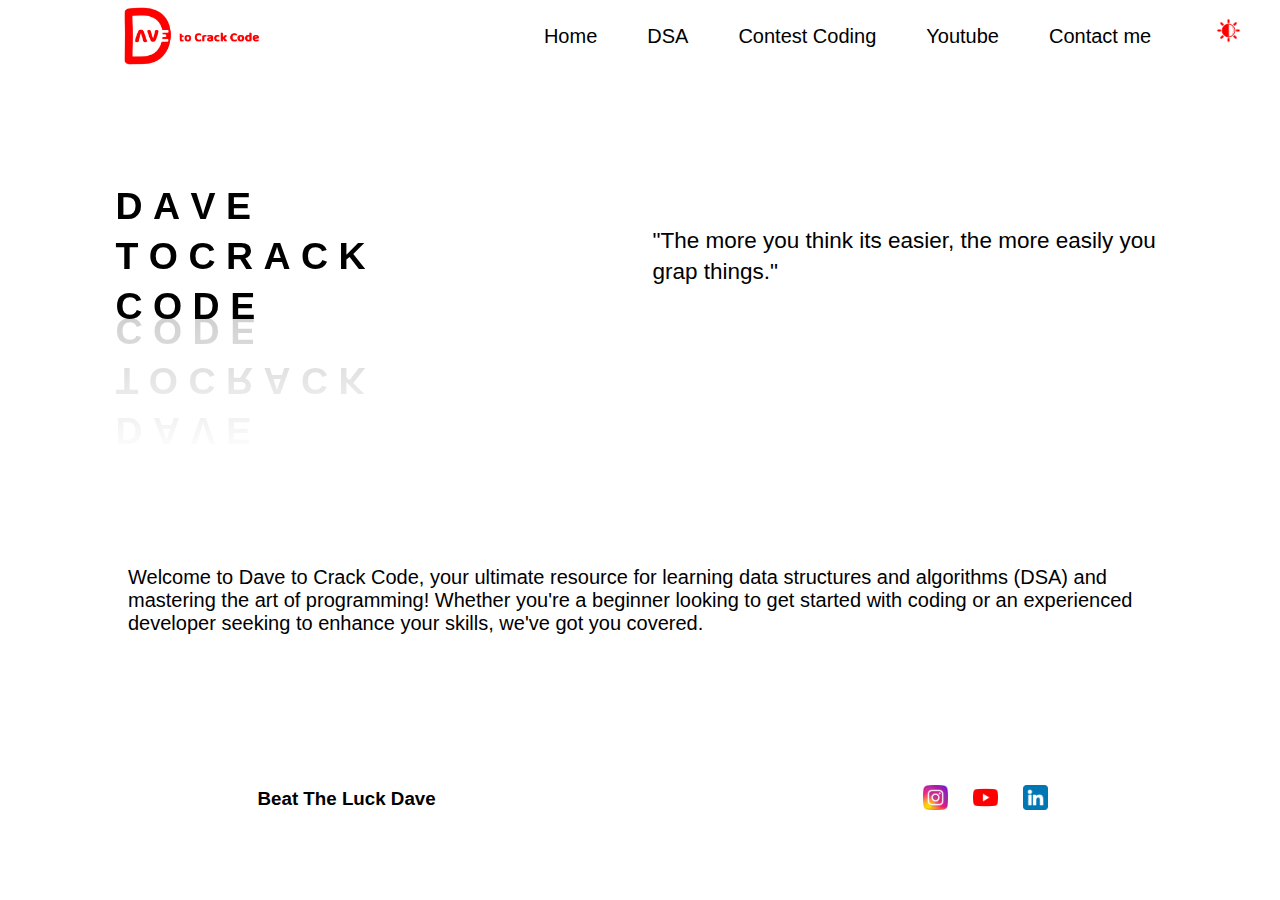
==== commit f9b7c247: "comit" ====
--- a/index.html
+++ b/index.html
@@ -16,8 +16,7 @@
 				<a href="javascript:void(0)" style="padding-top: 10px; font-size: larger;
 					color: red;" class="closebtn" onclick="closeNav()"> × </a>
 
-				<div id="modeicon" onclick="changemod()"><img src="images/dark-mode.png"
-						style="height: 20px; " alt=""></div>
+				<div id="modeicon" onclick="changemod()"><img src="images/dark-mode.png" style="height: 20px; " alt=""></div>
 				<a href="#" class="textmode">Home</a>
 				<a href="menu.html" class="textmode">DSA</a>
 				<a href="editor.html" class="textmode">Contest Coding</a>
--- a/style1.css
+++ b/style1.css
@@ -2,7 +2,7 @@
 body {
 	/* background-color: #202020; */
 	font-family: sans-serif;
-	/* zoom: 125%; */
+	zoom: 125%;
 	margin: 0px;
 	padding: 0px;
 	justify-content: center;
@@ -109,7 +109,7 @@
   font-size: 30px;
 }
 .waviy span {
-  font-family: 'Alfa Slab One', cursive;
+  /* font-family: 'Alfa Slab One', cursive; */
   position: relative;
   display: inline-block;
   line-height: 40px;
@@ -156,7 +156,7 @@
 	transition: 0.3s;
 	font-family: 'Courier New', Courier, monospace;
 	font-weight: bold;
-	font-size: 15px;
+	font-size: 20px;
 	color: rgb(0, 0, 0);
 	text-align: center;
 	justify-content: center;
@@ -258,7 +258,7 @@
 
 .typed-out {
 	overflow: hidden;
-	font-family: Comic Sans MS, Comic Sans, cursive;
+	/* font-family: Comic Sans MS, Comic Sans, cursive; */
 	text-align: center;
 	/* border-right: .15em solid rgb(255, 38, 0); */
 	white-space: nowrap;
@@ -297,12 +297,12 @@
 	text-decoration: none;
 	padding-left: 10%;
 	height: 30%;
-	width: 100%;
+	/* width: 100%; */
 	padding: 5%;
 	font-size: 20px;
 	margin-left: 8%;
 	font-weight: bold;
-	font-family: Comic Sans MS, Comic Sans, cursive;
+	/* font-family: Comic Sans MS, Comic Sans, cursive; */
 	cursor: pointer;
 	/* background-color: rgb(255, 255, 255); */
 	color: #000000;
@@ -347,7 +347,7 @@
 }
 
 #discriptionblock {
-	font-family: Comic Sans MS, Comic Sans, cursive;
+	/* font-family: Comic Sans MS, Comic Sans, cursive; */
 	display: flex;
 	justify-content: center;
 	flex-wrap: wrap;
@@ -368,6 +368,59 @@
 
 /* DSA serial ends here */
 
+
+/* Contest Coding */
+.timetable{
+	display: flex;
+	justify-content: center;
+	color: #fff;
+	margin-bottom: 10%;
+}
+.timetable table{
+padding: 2%;
+background-color: rgba(0,0,0,0.8);
+/* opacity: 80%; */
+/* border: 0.5px solid; */
+border-collapse: collapse;
+
+}
+.timetable table tr td{
+	padding-left: 25px;
+	padding-right: 25px;
+	padding-top: 15px;
+	padding-bottom: 15px;
+	font-size: 20px;
+}
+.upcoming{
+	background-color: rgb(79, 255, 120);
+	color: #000000;
+}
+
+.editorb {
+	/* The image used */
+	background-image: url("images/feedback.png");
+  
+	/* Add the blur effect */
+	
+  
+	/* Full height */
+	height: 100%;
+  
+	/* Center and scale the image nicely */
+	background-position: center;
+	background-repeat: no-repeat;
+	background-size: cover;
+  }
+/* ends here */
+
+
+
+
+
+
+
+
+
 /* Feedback form */
 .title2 {
 	/* position: relative; */
@@ -376,13 +429,13 @@
 }
 .title2 span{
 	font-weight: 500;
-	font-family: Comic Sans MS, Comic Sans, cursive;
+	/* font-family: Comic Sans MS, Comic Sans, cursive; */
 	font-size: 30px;
 	/* color: #ffffff; */
 }
 .title2 .shortdesc2 {
 	/* padding: 10px; */
-	font-family: Comic Sans MS, Comic Sans, cursive;
+	/* font-family: Comic Sans MS, Comic Sans, cursive; */
 	font-size: 15px;
 	/* color: #2E3D49; */
 	margin-bottom: 10px;
@@ -404,7 +457,7 @@
 	width: 100%;
 	height: 90%;
 	/* position: relative; */
-	font-family: Comic Sans MS, Comic Sans, cursive;
+	/* font-family: Comic Sans MS, Comic Sans, cursive; */
 	border-radius: 10px;
 	justify-content: center;
 	box-shadow: inset 0 0 90px rgba(0,0,0,0.6),
@@ -526,16 +579,19 @@
 
 
 @media (max-width: 861px) {
+	body{
+		zoom: normal;
+	}
 	.feedbox .feed form input{
 		height: 10px;
 		width: 80%;
-		font-size: 8px;
+		font-size: 18px;
 	}
 	.title2 span{
 		font-size: 20px;
 	}
 	.serial {
-		font-size: 10px;
+		font-size: 12px;
 	}
 
 	.bottomblock {
@@ -566,8 +622,17 @@
 		display: none;
 	}
 
+
+	.timetable table tr td{
+		padding-left: 15px;
+		padding-right: 15px;
+		padding-top: 18px;
+		padding-bottom: 18px;
+		font-size: 15px;
+  }
+
 	.typed-out {
-		font-size: medium;
+		font-size: 20px;
 	}
 
 	@keyframes typing {
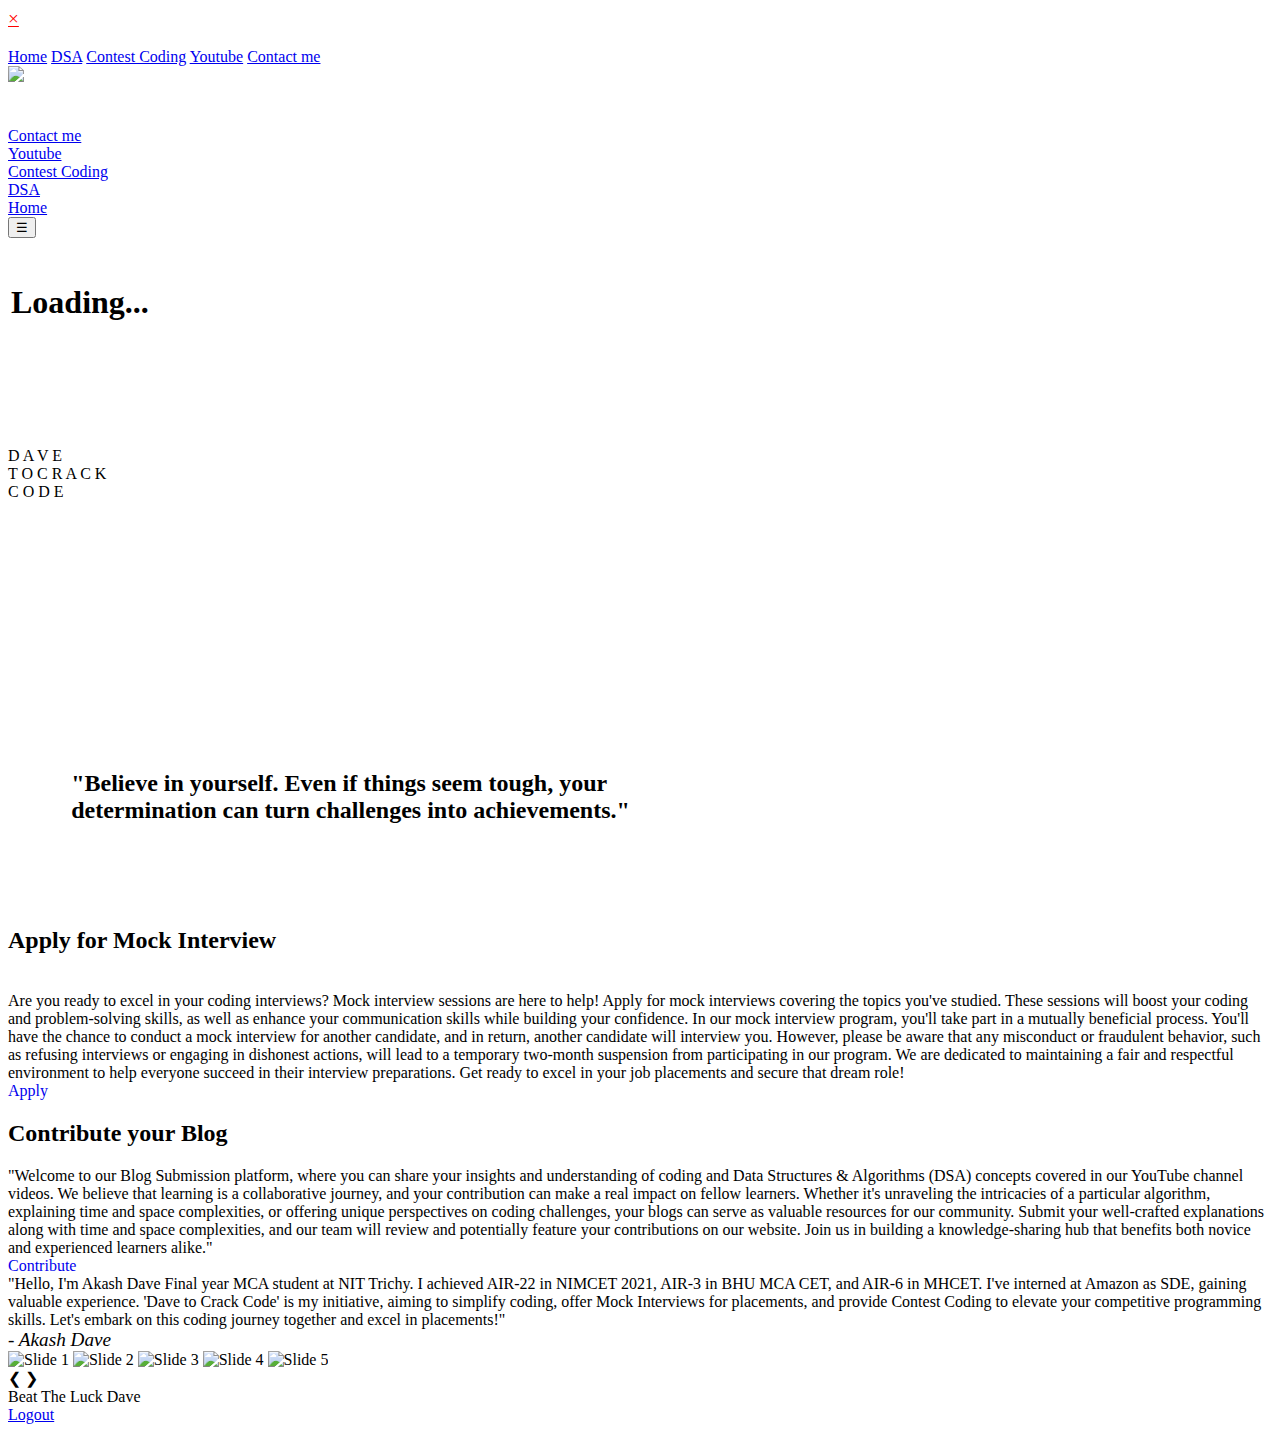
==== commit 9fc52237: "Mongodb added" ====
--- a/index.html
+++ b/index.html
@@ -1,11 +1,12 @@
 <!DOCTYPE html>
-<html lang="en">
+<html amp>
 	<head>
-		<link rel="stylesheet" type="text/css" href="style1.css">
+		<link rel="stylesheet" type="text/css" href="/style1.css">
+		<meta http-equiv="X-UA-Compatible" content="IE=edge" />
 		<meta charset="utf-8">
 		<meta name="viewport" content="width=device-width, initial-scale=1">
 		<title>Dave</title>
-		<link rel="icon" type="image/x-icon" href="images/favicon.png">
+		<link rel="icon" type="image/x-icon" href="/images/favicon.png">
 
 	</head>
 	<body onload="changemode1()">
@@ -16,40 +17,39 @@
 				<a href="javascript:void(0)" style="padding-top: 10px; font-size: larger;
 					color: red;" class="closebtn" onclick="closeNav()"> × </a>
 
-				<div id="modeicon" onclick="changemod()"><img src="images/dark-mode.png" style="height: 20px; " alt=""></div>
+				<div id="modeicon" onclick="changemod()"><img src="/images/dark-mode.png" style="height: 20px; " alt=""></div>
 				<a href="#" class="textmode">Home</a>
-				<a href="menu.html" class="textmode">DSA</a>
-				<a href="editor.html" class="textmode">Contest Coding</a>
+				<a href="/dsa" class="textmode">DSA</a>
+				<a href="/editor" class="textmode">Contest Coding</a>
 				<a href="https://www.youtube.com/channel/UC7bzV5BdSTXufiPwLRrjvxA"
 					class="textmode">Youtube</a>
-				<a href="contact.html" class="textmode">Contact me</a>
-			</div>
-			<div class="logoD"><a href="#"><img src="images/logo.png"></a></div>
+				<a href="/contact" class="textmode">Contact me</a>
+			</div>
+			<div class="logoD"><a href="#"><img src="/images/logo.png"></a></div>
 
 			<!-- dekstop -->
 			<div class="head_container">
 				<div id="modeicon" style="margin-top: 1.8%; padding-top: 0px;
 					padding-bottom: 0px;" onclick="changemod()" style="margin-right: 8%;"> <img
-						src="images/dark-mode.png" style="height: 20px; " alt=""></div>
-				<div class="headerelements"><a class="textmode" href="contact.html">Contact me</a></div>
+						src="/images/dark-mode.png" style="height: 20px; " alt=""></div>
+				<div class="headerelements"><a class="textmode" href="/contact">Contact me</a></div>
 				<div class="headerelements"><a class="textmode"
 						href="https://www.youtube.com/channel/UC7bzV5BdSTXufiPwLRrjvxA">Youtube</a></div>
-				<div class="headerelements"><a class="textmode" href="editor.html">Contest
+				<div class="headerelements"><a class="textmode" href="/editor">Contest
 						Coding</a></div>
-				<div class="headerelements"><a class="textmode" href="menu.html">DSA</a></div>
-				<div class="headerelements"><a class="textmode" href="index.html">Home</a>
+				<div class="headerelements"><a class="textmode" href="/dsa">DSA</a></div>
+				<div class="headerelements"><a class="textmode" href="/index">Home</a>
 				</div>
 			</div>
 			<button class="openbtn textmode" onclick="openNav()">☰ </button>
 		</div>
-
-		<script src="script.js"></script>
-
+		
+		
 		<!-- Loading Page -->
 		<div id="loading">
 			<table>
 				<tr style="text-align: center;">
-					<td><img src="images/load_logo.png" style="height: 50px;" alt=""></td>
+					<td><img src="/images/load_logo.png" style="height: 50px;" alt=""></td>
 				</tr>
 				<tr>
 					<td><h1 style="display: block;">Loading...</h1></td>
@@ -57,38 +57,97 @@
 			</table>
 		</div>
 
-
-        <div id="discriptionblock" >
-			<div class="discription" style="height: 15em;">
-				<div class="waviy">
-					<span style="--i:1">D</span>
-					<span style="--i:2">A</span>
-					<span style="--i:3">V</span>
-					<span style="--i:4">E</span> <br>
-					<span style="--i:5">T</span>
-					<span style="--i:6">O</span>
-					<span style="--i:7">C</span>
-					<span style="--i:8">R</span>
-					<span style="--i:9">A</span>
-					<span style="--i:10">C</span> 
-					<span style="--i:11">K</span> <br>
-					<span style="--i:12">C</span>
-					<span style="--i:13">O</span>
-					<span style="--i:14">D</span>
-					<span style="--i:15">E</span> 
-				 
-				   </div>
-			</div>
-			
-				<div class="discription">
-					"The more you think its easier, the more easily you grap things."
-				</div>
-			
-		</div>
-		<div id="discriptionblock" style="padding: 10%; width: 80%; ">
-			Welcome to Dave to Crack Code, your ultimate resource for learning data structures and algorithms (DSA) and mastering the art of programming! Whether you're a beginner looking to
-					 get started with coding or an experienced developer seeking to enhance your skills, we've got you covered.
-		</div>
+		<div class="background-container">
+			<div class="background-image" id="bg1">
+				<div id="discriptionblock">
+					<div class="discription" style="height: 15em; margin-top: 8%;">
+						<div class="waviy">
+							<span style="--i:1">D</span>
+							<span style="--i:2">A</span>
+							<span style="--i:3">V</span>
+							<span style="--i:4">E</span> <br>
+							<span style="--i:5">T</span>
+							<span style="--i:6">O</span>
+							<span style="--i:7">C</span>
+							<span style="--i:8">R</span>
+							<span style="--i:9">A</span>
+							<span style="--i:10">C</span> 
+							<span style="--i:11">K</span> <br>
+							<span style="--i:12">C</span>
+							<span style="--i:13">O</span>
+							<span style="--i:14">D</span>
+							<span style="--i:15">E</span> 
+						
+						</div>
+					</div>
+					<div class="welcome" style="padding: 5%; width: 90%;">
+						<h2> "Believe in yourself. Even if things seem tough, your <br> determination can turn challenges into achievements."</h2>
+					</div>
+				</div>
+			</div>
+		</div>
+			<div class="background-image" id="bg3">
+				<div class="mock_block">
+					<h2>Apply for Mock Interview</h2>
+					<br>
+						Are you ready to excel in your coding interviews? Mock interview sessions are 
+						here to help! Apply for mock interviews covering the topics you've studied. These 
+						sessions will boost your coding and problem-solving skills, as well as enhance your 
+						communication skills while building your confidence. In our mock interview program, you'll take
+						 part in a mutually beneficial process. You'll have the chance to conduct a mock interview for another 
+						 candidate, and in return, another candidate will interview you. However, please be aware that any misconduct 
+						 or fraudulent behavior, such as refusing interviews or engaging in dishonest actions, will lead to a 
+						 temporary two-month suspension from participating in our program. We are dedicated to maintaining a 
+						fair and respectful environment to help everyone succeed in their interview preparations.
+						Get ready to excel in your job placements and secure that dream role!
+						<br>
+						<a class="applyformock" style="text-decoration: none;" href="/mock">Apply</a>
+						
+				</div>
+			</div>
+			<div class="background-image" id="bg4">
+				<div class="blog_block">
+                        <h2>Contribute your Blog</h2>
+						"Welcome to our Blog Submission platform, where you can share your insights and 
+						understanding of coding and Data Structures & Algorithms (DSA) concepts covered in our YouTube 
+						channel videos. We believe that learning is a collaborative journey, and your contribution can make 
+						a real impact on fellow learners. Whether it's unraveling the intricacies of a particular algorithm,
+						explaining time and space complexities, or offering unique perspectives on coding challenges, your 
+						blogs can serve as valuable resources for our community. Submit your well-crafted explanations along
+						with time and space complexities, and our team will review and potentially feature your contributions 
+						on our website. Join us in building a knowledge-sharing hub that benefits both novice and experienced
+						learners alike." <br>
+						<a class="contribute" href="https://forms.gle/VRTgpkr9CiJVCRwB8" style="text-decoration: none;">Contribute</a>
+				</div>
+			</div>
+			<div class="background-image" id="bg2">
+				<div class="welcome">
+					
+						"Hello, I'm Akash Dave Final year MCA student at NIT Trichy. I achieved AIR-22 in NIMCET 2021, AIR-3 in BHU MCA CET, and AIR-6 in MHCET. 
+						I've interned at Amazon as SDE, gaining valuable experience. 
+						'Dave to Crack Code' is my initiative, aiming to simplify coding, offer Mock Interviews for placements, 
+						and provide Contest Coding to elevate your competitive programming skills. Let's embark on this coding journey together and excel in placements!"
+					<br> <i style="text-align: right; font-size: larger;">- Akash Dave</i>
+				</div>
+			</div>
+		  </div>
+
+		<div class="slideshow-container">
+			<div class="slides">
+				
+				<img src="images/thumbnail/roadmap.png" alt="Slide 1"> 
+				<img src="images/thumbnail/arraystl.png" alt="Slide 2">
+				<img src="images/thumbnail/recursion.png" alt="Slide 3">		
+				<img src="images/thumbnail/searching.png" alt="Slide 4">
+				<img src="images/thumbnail/sorting.png" alt="Slide 5">
+				
+			</div>
+			<a class="prev" onclick="changeSlide(-1)">&#10094;</a>
+			<a class="next" onclick="changeSlide(1)">&#10095;</a>
+		</div>
+        
+		
+		<script src="/script.js"></script>
 
 		<!-- <div class="videocontent" style="display: flex; flex-direction: row;flex-wrap:
 			wrap;">
@@ -139,7 +198,6 @@
 
 
 		</div>  -->
-
 
 
 
@@ -148,7 +206,10 @@
 			<div class="bottomblock textmode">
 				Beat The Luck Dave
 			</div>
+			
+			
 			<div class="socialmedia">
+				<a href="/logout">Logout</a>
 				<a href="https://www.instagram.com/dave_to_crack_code/"><img
 						src="images/instagram.png" alt=""></a>
 				<a href="https://www.youtube.com/channel/UC7bzV5BdSTXufiPwLRrjvxA"><img
